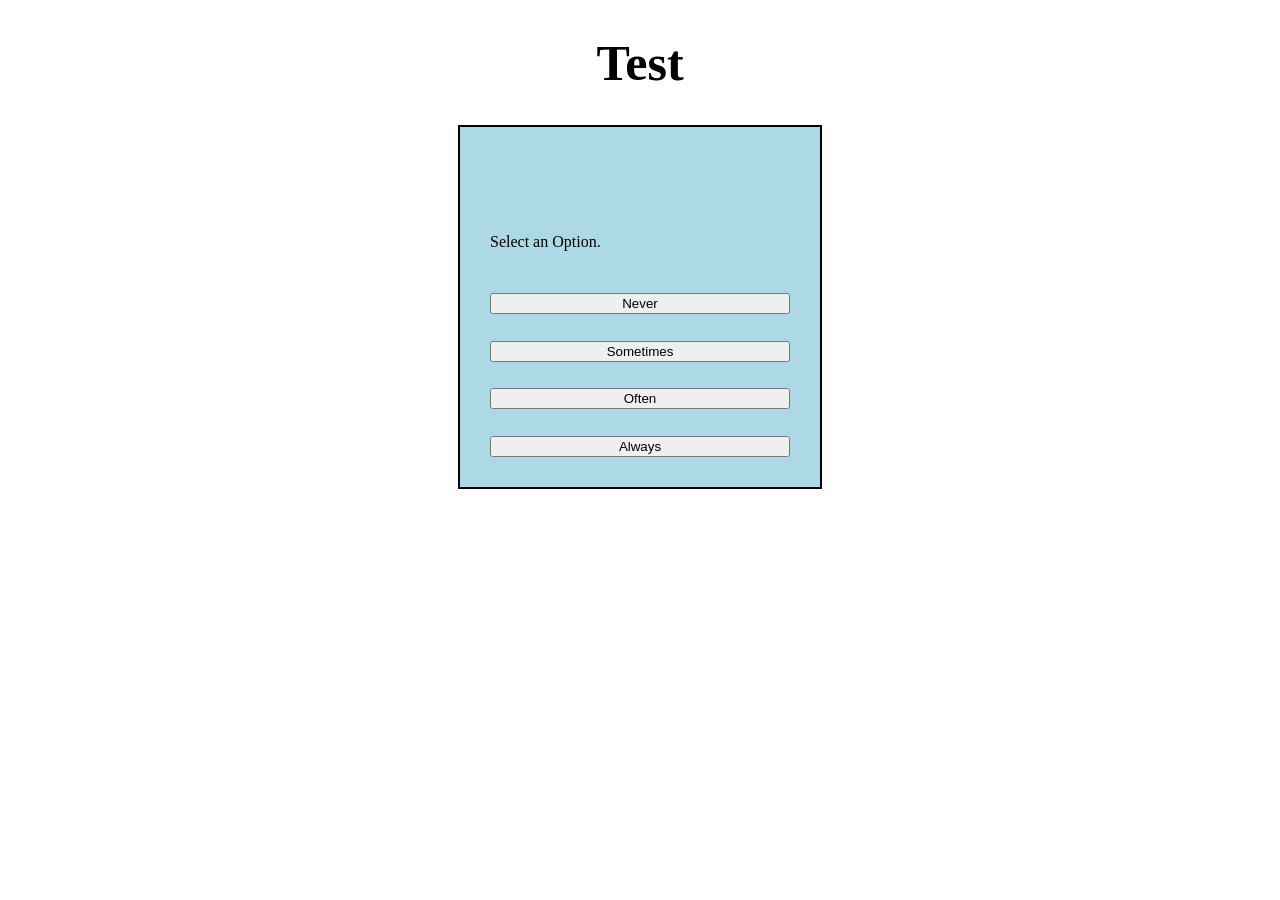
==== main.html @ 2c0f85ba "Add files via upload" ====
<!DOCTYPE html>
<html lang="en">
<head>
    <meta charset="UTF-8">
    <meta name="viewport" content="width=device-width, initial-scale=1.0">
    <title>Main</title>
    <link rel="stylesheet" href="styles.css">
</head>
<body>
    <div class="introduction"> 
    <h1>Test</h1>
    </div>
    <div class="Quiz">
        <h2 id="Question"></h2>
        <p>Select an Option.</p>
        <button id="ButtonA">Never</button>
        <button id="ButtonB">Sometimes</button>
        <button id="ButtonC">Often</button>
        <button id="ButtonD">Always</button>
    </div>
    <script src="script.js"></script>
</body>
</html>
---- styles.css ----
/*Login*/
h2 {
    color: black;
    font-size: 20px;
}
.Name {
justify-content: space-between;
}

/*Main*/
h1 {
    color: black;
    font-size: 50px;
    display: flex;
    justify-content: center;
}

p {
    color: black;
    white-space: pre-wrap;
}

h5 {
    color: red;
}

.Quiz {
    flex-direction: column;
    display: flex;

    background-color: lightblue;
    width: 300px;
    height: 300px;
    padding: 30px;
    margin: 0 auto;
    border: 2px solid black;
    justify-content: space-between;
}

.Introduction {
    flex-direction: column;
    display: flex;
    background-color: lightblue;
    width: 300px;
    height: 300px;
    margin: 0 auto;
    justify-content: space-between;
}
.Container{
   flex-direction: column;
    display: flex;
    background-color: lightblue;
    width: 300px;
    height: 300px;
    margin: 0 auto;
    padding: 30px;
    justify-content: space-between; 

}
/*

.interests {
    background-color: lightgreen;
    padding: 15px;
    margin: 35px;
    border: 3px solid red;
}

.box {
    width: 300px;
    height: 200px;
    background-color: lightblue;
    padding: 30px;
    border: 5px solid black;
    margin: 0 auto;
    /* OR:  10px 20px 30px 40px;  Top Right Bottom Left
}

.container {
    display: flex;
    justify-content: space-between; /*center,flex-end,flex-start,space-between or gap:20px;
    height: 400px;
    border: 2px solid black;
    align-items: center;
}
*/


/*Results*/
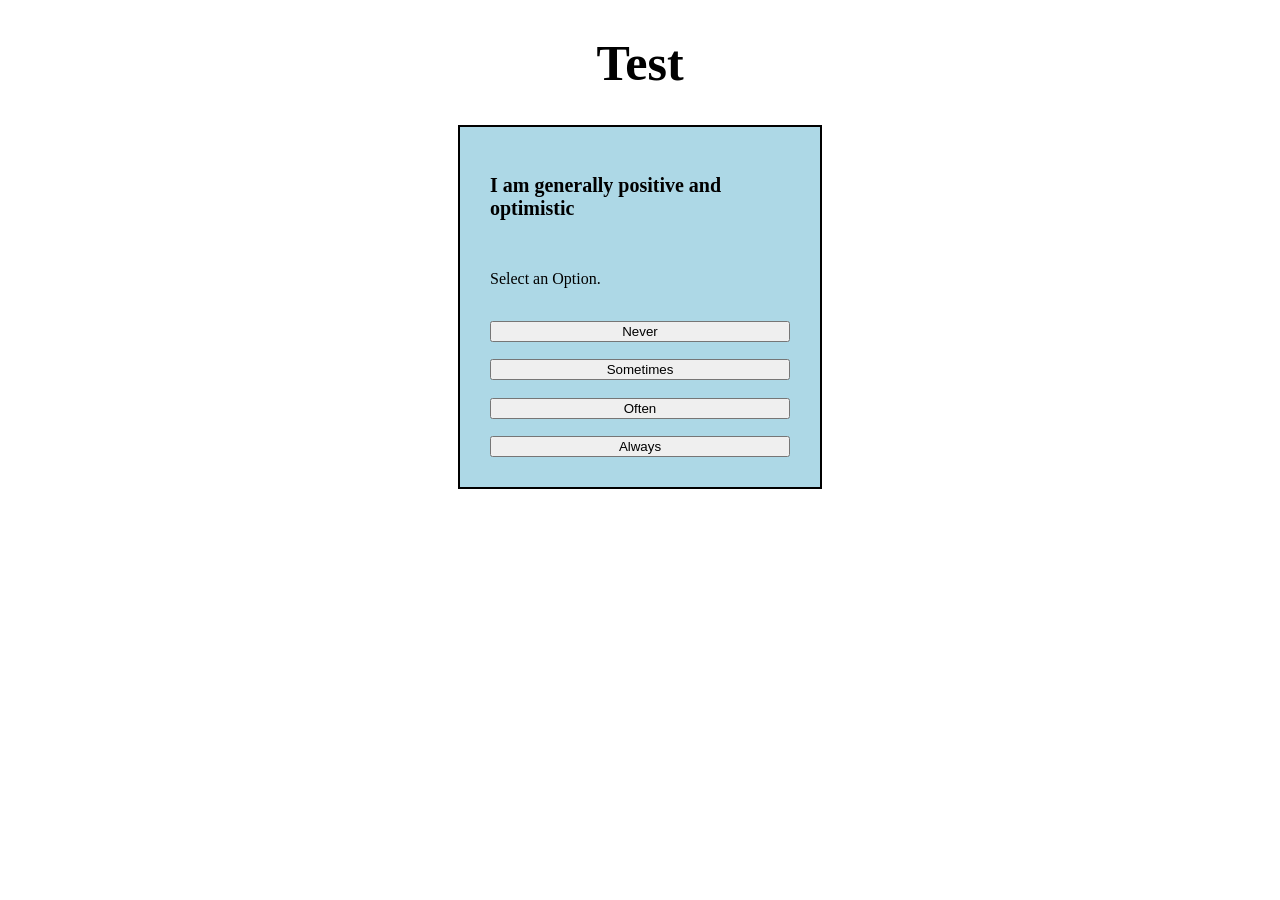
==== commit f2ff3993: "Update main.html" ====
--- a/main.html
+++ b/main.html
@@ -12,7 +12,7 @@
     </div>
     <div class="Quiz">
         <h2 id="Question"></h2>
-        <p>Select an Option.</p>
+        <p id="OptionHeading">Select an Option.</p>
         <button id="ButtonA">Never</button>
         <button id="ButtonB">Sometimes</button>
         <button id="ButtonC">Often</button>
@@ -20,4 +20,4 @@
     </div>
     <script src="script.js"></script>
 </body>
-</html>+</html>
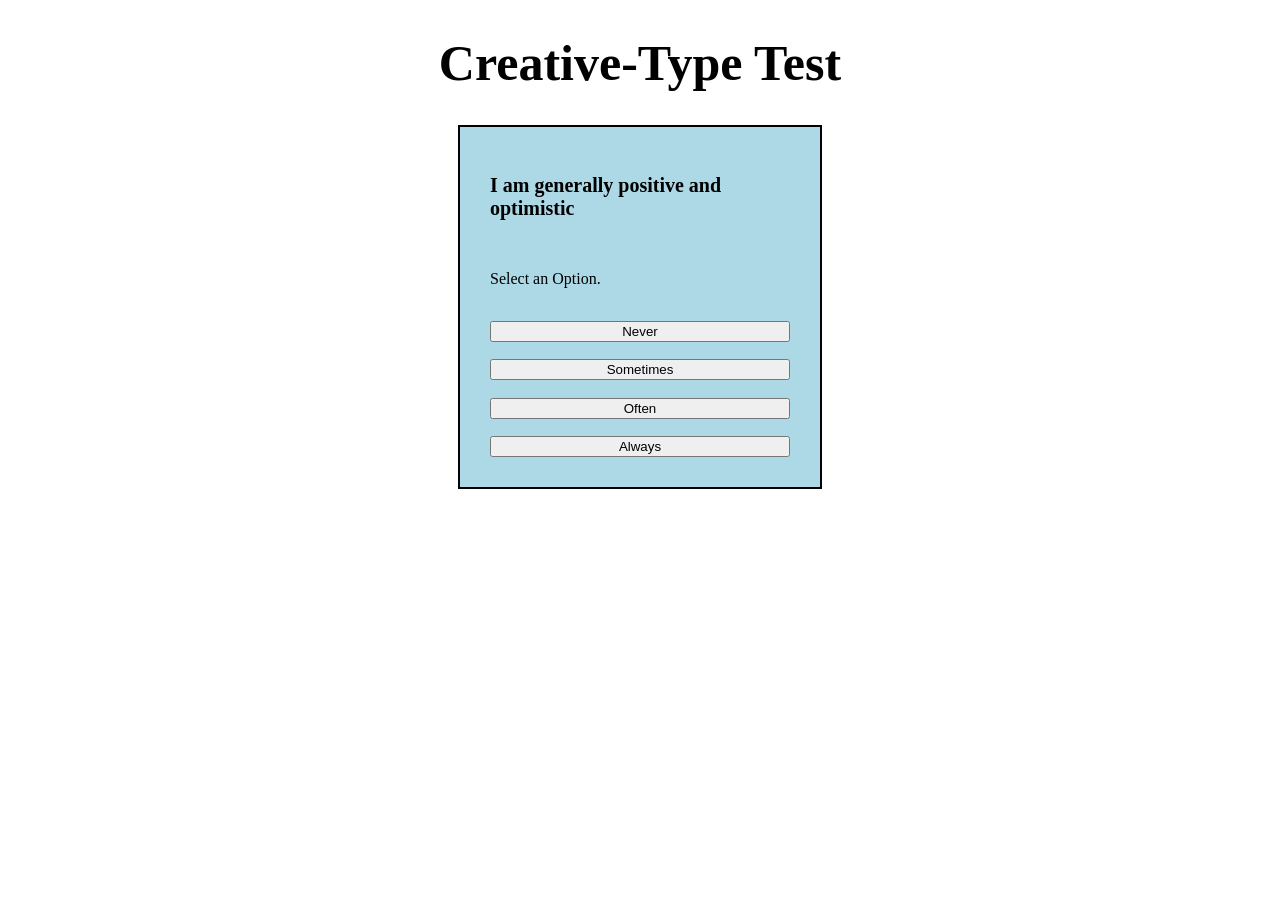
==== commit 10b76d4e: "Add files via upload" ====
--- a/main.html
+++ b/main.html
@@ -8,7 +8,7 @@
 </head>
 <body>
     <div class="introduction"> 
-    <h1>Test</h1>
+    <h1>Creative-Type Test</h1>
     </div>
     <div class="Quiz">
         <h2 id="Question"></h2>
@@ -20,4 +20,4 @@
     </div>
     <script src="script.js"></script>
 </body>
-</html>
+</html>
--- a/styles.css
+++ b/styles.css
@@ -2,6 +2,8 @@
 h2 {
     color: black;
     font-size: 20px;
+    display: flex;
+    justify-content: center;
 }
 .Name {
 justify-content: space-between;
@@ -13,6 +15,30 @@
     font-size: 50px;
     display: flex;
     justify-content: center;
+}
+
+
+#TestHeading{
+    margin-top: 0rem;
+}
+.Name {
+    flex-direction: column;
+    display: flex;
+
+    background-color: lightblue;
+    width: 300px;
+    height: 300px;
+    padding: 30px;
+    margin: 0 auto;
+    border: 2px solid black;
+    justify-content: space-between;
+    align-items: center;
+}
+
+#SubmitButton {
+    margin-top: 0.7rem;
+    width: 100px;
+
 }
 
 p {
